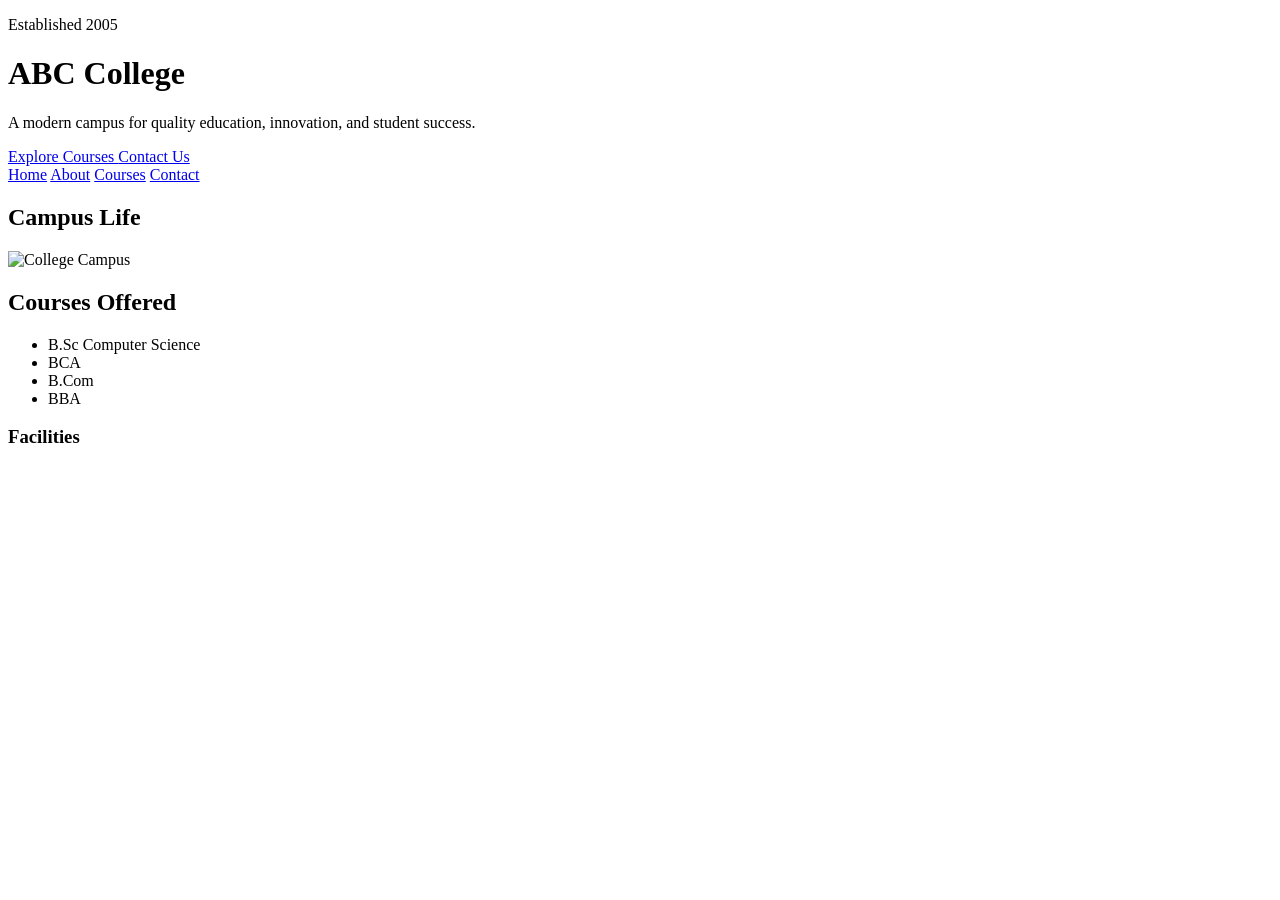
==== index.html @ e5b17621 "Add initial HTML structure and styles for multiple pages including index, photo gallery, personal pr" ====
<!DOCTYPE html>
<html lang="en">
<head>
    <meta charset="UTF-8">
    <meta name="viewport" content="width=device-width, initial-scale=1.0">
    <title>ABC College</title>
    <link rel="stylesheet" href="styles.css">
</head>
<body>
<header class="hero">
    <div class="hero-content">
        <p class="badge">Established 2005</p>

        <h1>ABC College</h1>

        <p class="subtitle">
            A modern campus for quality education, innovation, and student success.
        </p>
        <div class="hero-actions">
            <a href="#courses" class="btn btn-primary">
                Explore Courses
            </a>

            <a href="#contact" class="btn btn-secondary">
                Contact Us
            </a>
        </div>
    </div>
</header>

<nav class="navbar">
    <a href="index.html">Home</a>
    <a href="about.html">About</a>
    <a href="#courses">Courses</a>
    <a href="#contact">Contact</a>
</nav>

<main class="container">
    <section class="card image-card">
        <h2>Campus Life</h2>
        <img
            src="https://images.unsplash.com/photo-1592066575517-58df903152f2?auto=format&fit=crop&w=1200&q=80"
            alt="College Campus">
    </section>

    <section id="courses" class="card">
        <h2>Courses Offered</h2>
        <div class="grid two-col">
            <ul class="styled-list">
                <li>B.Sc Computer Science</li>
                <li>BCA</li>
                <li>B.Com</li>
                <li>BBA</li>
            </ul>
            <div>
                <h3>Facilities</h3>
                <ol class
            </div>

        </div>

        <div class="grid two-col">
</body>
</html>
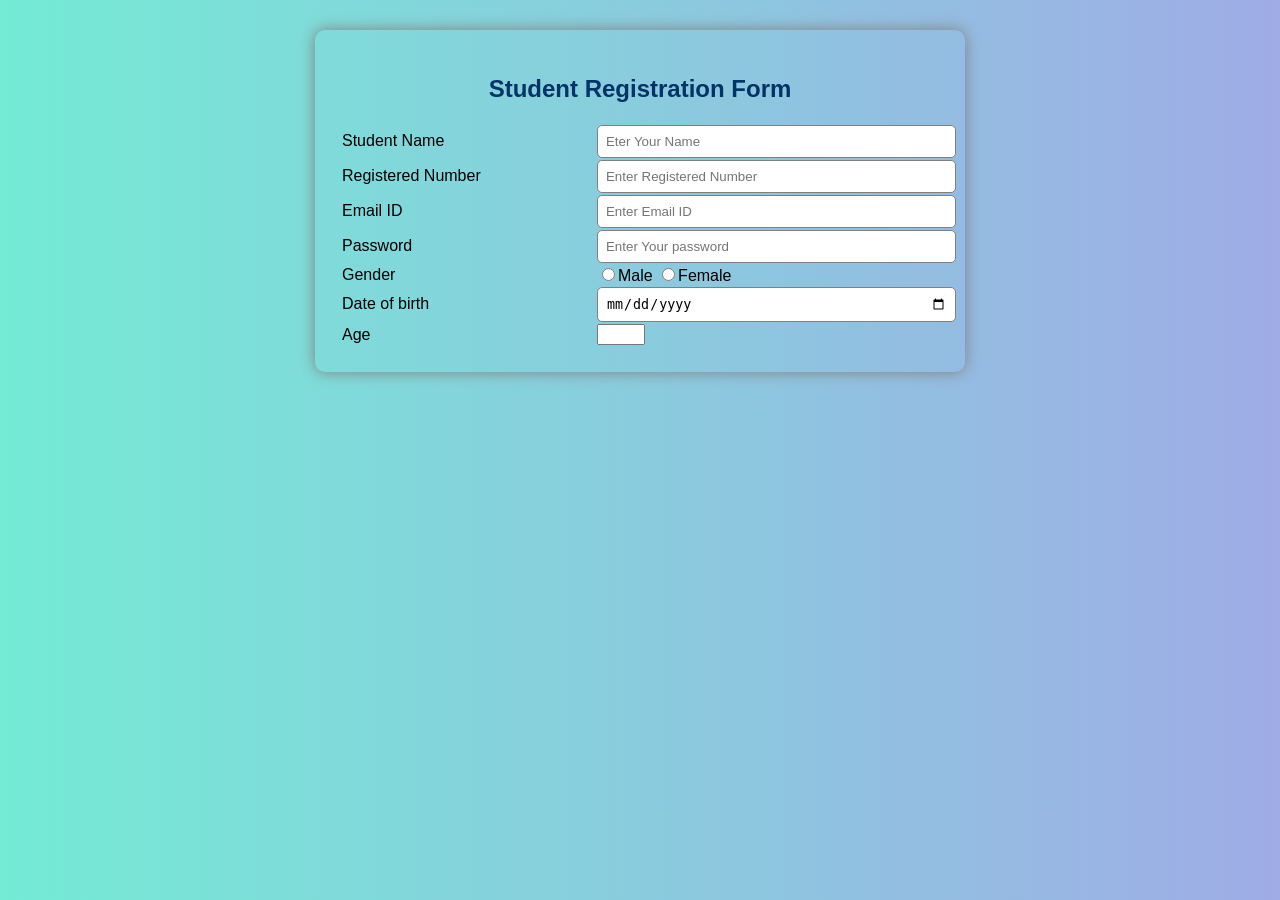
==== commit 52fdad8c: "Rename lab2.html to index.html" ====
--- a/index.html
+++ b/index.html
@@ -1,64 +1,104 @@
-<!DOCTYPE html>
+<!DOCTYPEhtml>
 <html lang="en">
-<head>
-    <meta charset="UTF-8">
-    <meta name="viewport" content="width=device-width, initial-scale=1.0">
-    <title>ABC College</title>
-    <link rel="stylesheet" href="styles.css">
-</head>
-<body>
-<header class="hero">
-    <div class="hero-content">
-        <p class="badge">Established 2005</p>
-
-        <h1>ABC College</h1>
-
-        <p class="subtitle">
-            A modern campus for quality education, innovation, and student success.
-        </p>
-        <div class="hero-actions">
-            <a href="#courses" class="btn btn-primary">
-                Explore Courses
-            </a>
-
-            <a href="#contact" class="btn btn-secondary">
-                Contact Us
-            </a>
+    <head>
+        <meta charset="UTF-8">
+        <meta name="viewport" content="width=device-width,initial-scale=1.0">
+        <title>Student registration form</title>
+        <style>
+            body{
+                font-family:Arial,sans-serif;
+                background:linear-gradient(to right,#74ebd5,#9face6);
+                margin:0;
+                padding:30px;
+            }
+            .container{
+                width:600px;
+                margin:auto;
+                padding:25px;
+                border-radius:10px;
+                box-shadow:0 0 15px gray;
+            }
+            h2{
+                text-align:center;
+                color:#003366
+            }
+            table{
+                width:100%;
+            }
+            td{
+                padding:0px
+            }
+            input[type=text],
+            input[type=email],
+            input[type=password],
+            input[type=date],
+            select,
+            textarea{
+                width:100%;
+                padding:8px;
+                border:1px solid gray;
+                border-radius:5px;
+            }
+            textarea{
+                resize:none;
+            }
+            input[type=submit],
+            input[type=reset]{
+                background:#003366;
+                color:white;
+                padding:10px 25px;
+                border:none;
+                border-radius:5px;
+                cursor:pointer;
+            }
+            input[type=submit]:hoover,
+            input[type=reset]:hoover{
+                background: #06c;
+            }
+            .footer{
+                text-align:center;
+                margin-top:20px;
+                color:grey
+            }
+        </style>
+    </head>
+    <body>
+        <div class="container">
+            <h2>Student Registration Form</h2>
+            <form>
+                <table>
+                    <tr>
+                        <td>Student Name</td>
+                        <td><input type="text" placeholder="Eter Your Name"></td>
+                    </tr>
+                    <tr>
+                        <td>Registered Number</td>
+                        <td><input type="text" placeholder="Enter Registered Number"></td>
+                    </tr>
+                    <tr>
+                        <td>Email ID</td>
+                        <td><input type="email" placeholder="Enter Email ID"></td>
+                    </tr>
+                    <tr>
+                        <td>Password</td>
+                        <td><input type="password" placeholder="Enter Your password"></td>
+                    </tr>
+                    <tr>
+                        <td>Gender</td>
+                        <td><input type="radio" placeholder="Enter gender">Male
+                            <input type="radio" placeholder="Enter gender">Female
+                        </td>
+                    </tr>
+                    <tr>
+                        <td>Date of birth</td>
+                        <td><input type="date"></td>
+                    </tr>
+                    <tr>
+                        <td>Age</td>
+                        <td><input type="number" min="17" max="30"></td>
+                    </tr>
+                </table>
+            </form>
         </div>
-    </div>
-</header>
-
-<nav class="navbar">
-    <a href="index.html">Home</a>
-    <a href="about.html">About</a>
-    <a href="#courses">Courses</a>
-    <a href="#contact">Contact</a>
-</nav>
-
-<main class="container">
-    <section class="card image-card">
-        <h2>Campus Life</h2>
-        <img
-            src="https://images.unsplash.com/photo-1592066575517-58df903152f2?auto=format&fit=crop&w=1200&q=80"
-            alt="College Campus">
-    </section>
-
-    <section id="courses" class="card">
-        <h2>Courses Offered</h2>
-        <div class="grid two-col">
-            <ul class="styled-list">
-                <li>B.Sc Computer Science</li>
-                <li>BCA</li>
-                <li>B.Com</li>
-                <li>BBA</li>
-            </ul>
-            <div>
-                <h3>Facilities</h3>
-                <ol class
-            </div>
-
-        </div>
-
-        <div class="grid two-col">
-</body>
-</html>+    </body>
+</html>
